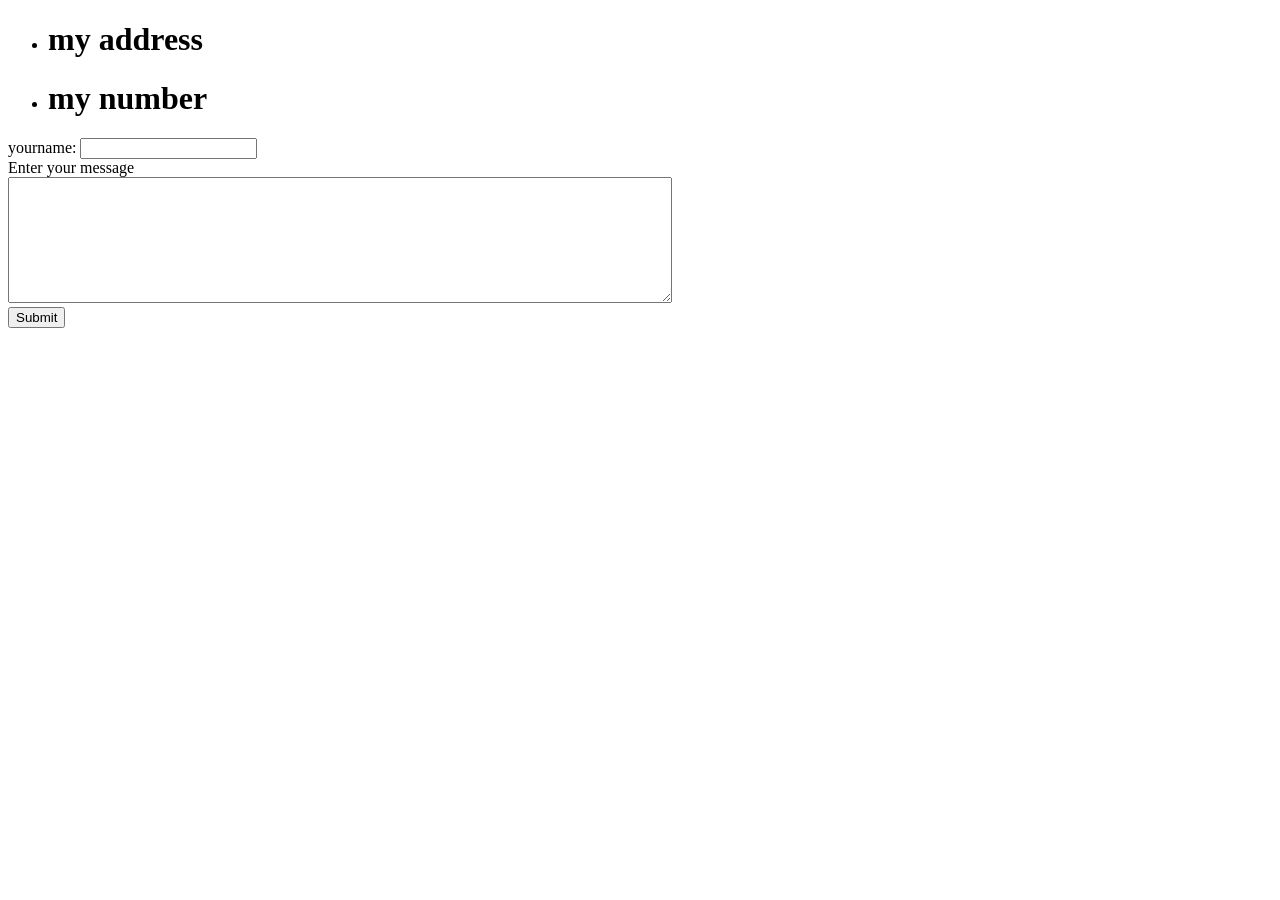
==== contact.html @ 34bae332 "files added updated cv" ====
<!DOCTYPE html>
<html lang="en" dir="ltr">
  <head>
    <meta charset="utf-8">
    <title>contact</title>
  </head>
  <body>
    <ul>
      <li><h1>my address</h1></li>
      <li><h1>my number</h1></li>
  </ul>
  <form  action="mailto:vvarun1000@gmail.com" method="post" enctype="text/plain">
    <label>yourname:</label>
    <input type="text" name="your name" value="">
    <br>
    <label>Enter your message</label><br>
    <textarea name="your message" rows="8" cols="80"></textarea><br>
    <input type="submit" name="">
  </form>

  </body>
</html>
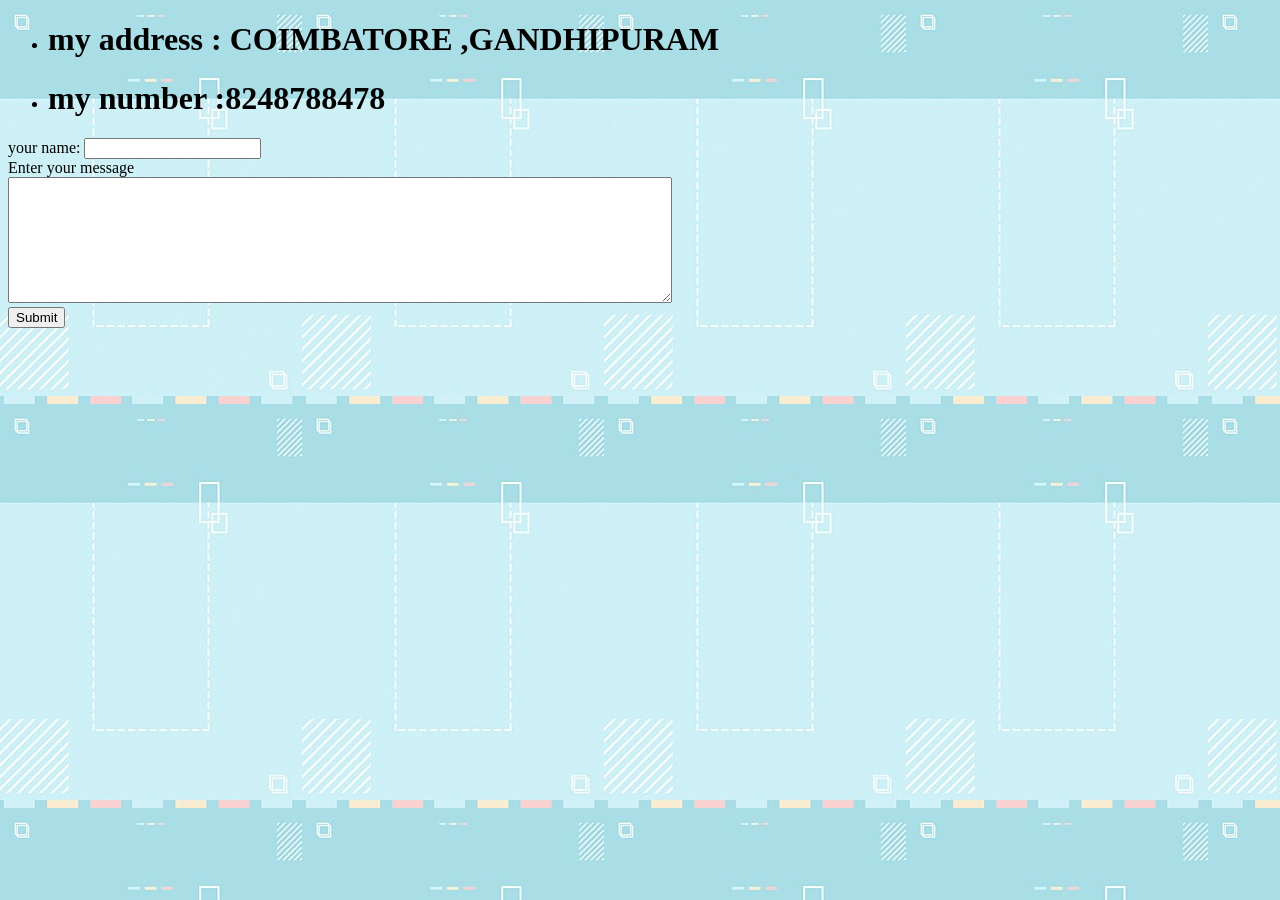
==== commit 08b48ae2: "updated resume new updated resume" ====
--- a/contact.html
+++ b/contact.html
@@ -3,14 +3,20 @@
   <head>
     <meta charset="utf-8">
     <title>contact</title>
+    <style type="text/css">
+      body{
+        background-image: url("ba.jpg");
+        background-size: auto;
+      }
+         </style>
   </head>
   <body>
     <ul>
-      <li><h1>my address</h1></li>
-      <li><h1>my number</h1></li>
+      <li><h1>my address : COIMBATORE ,GANDHIPURAM</h1></li>
+      <li><h1>my number :8248788478</h1> </li>
   </ul>
   <form  action="mailto:vvarun1000@gmail.com" method="post" enctype="text/plain">
-    <label>yourname:</label>
+    <label>your name:</label>
     <input type="text" name="your name" value="">
     <br>
     <label>Enter your message</label><br>
